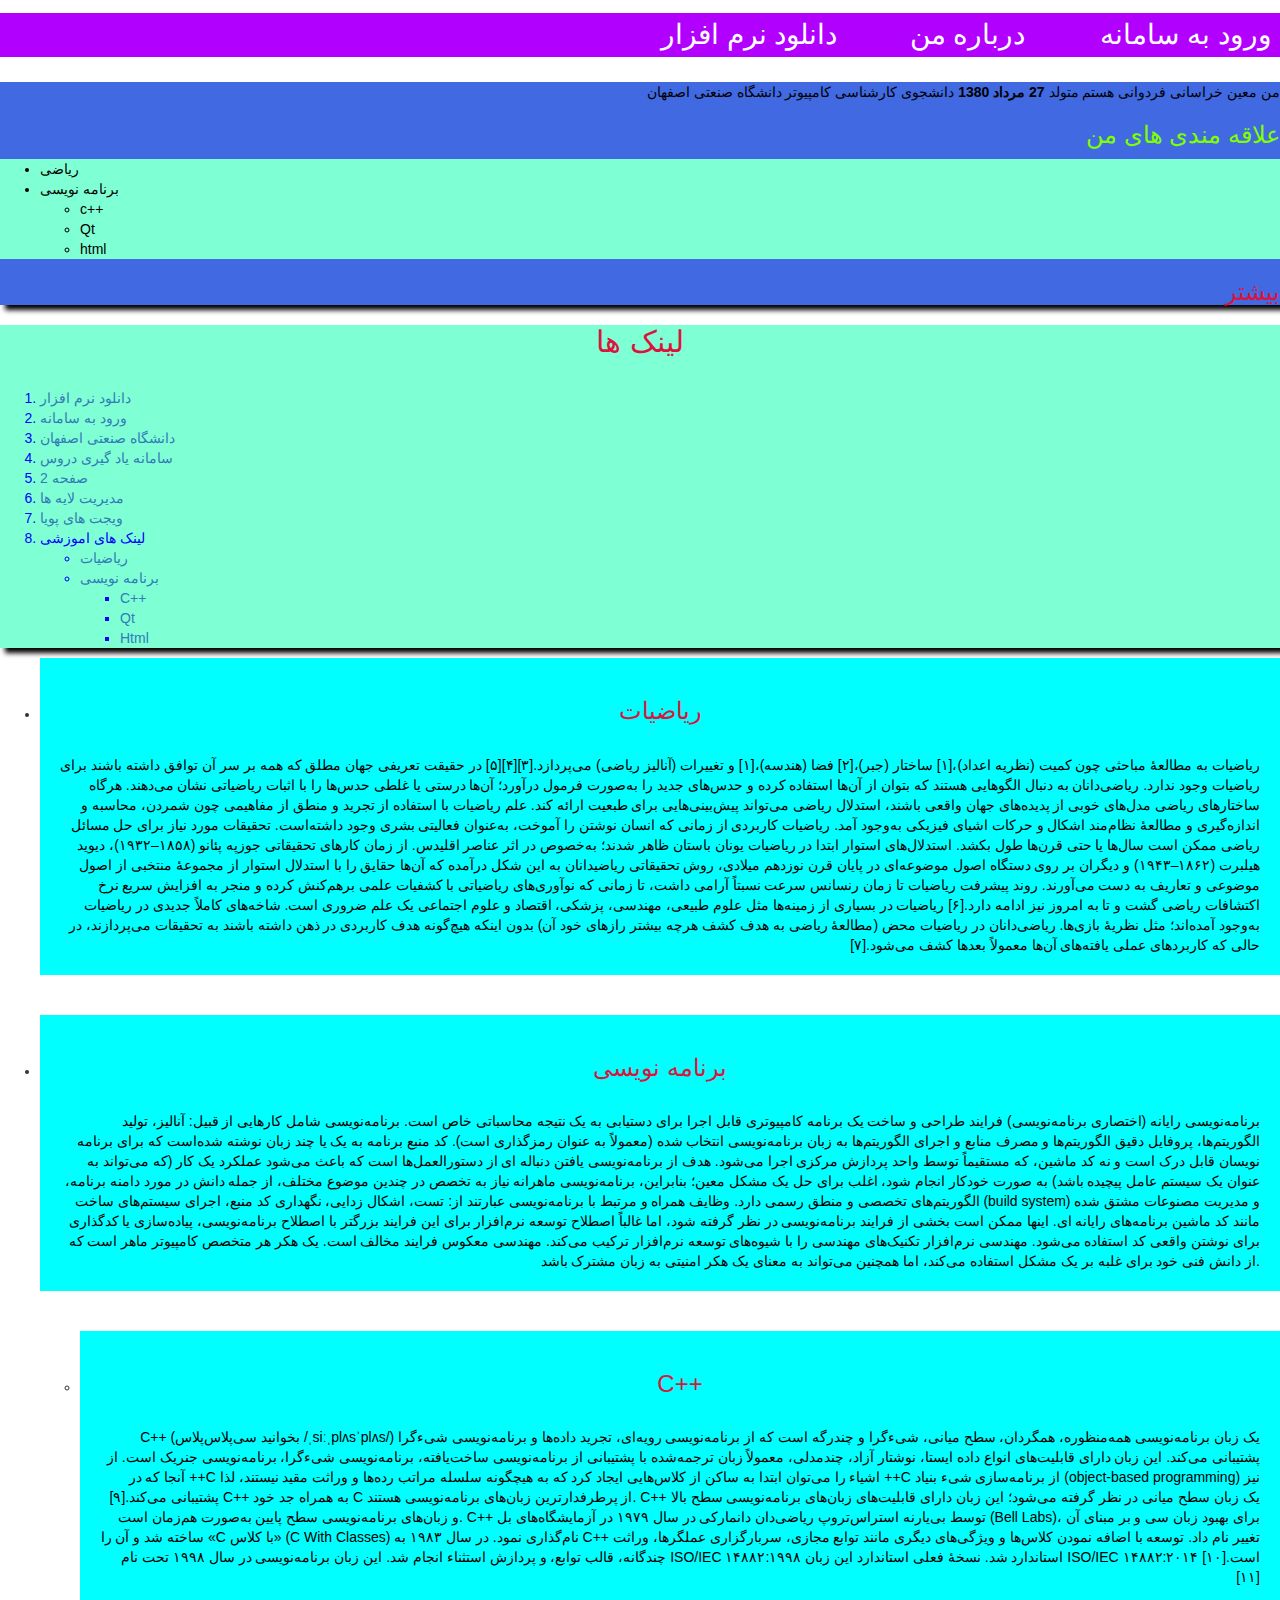
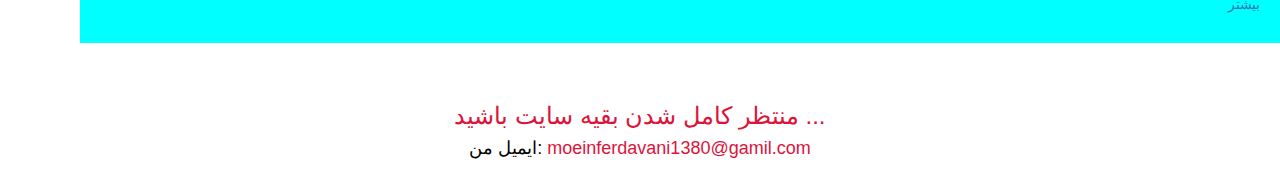
==== index.html @ 9e16d789 "add menubar to some media for index.html" ====
﻿<!DOCTYPE html>
<html>
  <head>
    <title>moein page</title>
    <meta charset="utf-8" />
    <meta name="viewport" content="width=device-width, initial-scale=1.0" />
    <link rel="stylesheet" href="Styles.css"/>
    <link rel="stylesheet" href="BootStrap/css/bootstrap.min.css" />
      <style>
          .MyMenu
          {
              background-color:rgb(178, 0, 255);
              color:white;
              font-size:200%;
              margin-top:1%;
              margin-bottom:2%;
              overflow:hidden;
          }
          a.MyMenuItem
          {
              color:white;
              text-align:center;
              padding:2px;
              overflow:hidden;
              position:relative;
              float:right;
          }
          a.MyMenuItem:hover
          {
              color:rgb(178, 0, 255);
              background-color:rgb(220, 180, 229);
              text-decoration:none;
             
          }
         
          @media (max-width:991px)
          {
              .MyMenu
              {
                  display:none;
              }
          }
      </style>
     
  </head>
  <body>
      <div class="content">
          <div class="row MyMenu" id="LargMediaMenuBar">

              <a class="MyMenuItem col-lg-2 col-md-4" href="LoginPage.html">ورود به سامانه</a>
              <a class="MyMenuItem col-lg-2 col-md-4" href="About.html">درباره من</a>
              <a class="MyMenuItem col-lg-2 col-md-4" href="DowloadPage.html">دانلود نرم افزار</a>

          </div>
      </div>
      <div style="background-color:royalblue;color:black;text-align:right;font-size:14px;box-shadow:5px 5px 5px  black">
          من معین خراسانی فردوانی هستم متولد
          <b>27 مرداد 1380</b>
          دانشجوی کارشناسی کامپیوتر دانشگاه صنعتی اصفهان
          <br />
          <h3 style="text-align:right;color:chartreuse">علاقه مندی های من</h3>

          <ul style="text-align:left;background-color:aquamarine;color:black">
              <li class="FavoritName">ریاضی</li>
              <li class="FavoritName">برنامه نویسی</li>
              <ul>
                  <li class="FavoritName">c++</li>
                  <li class="FavoritName">Qt</li>
                  <li class="FavoritName">html</li>
              </ul>

          </ul>
          <a href="About.html"><h3><span style="color:crimson">بیشتر</span></h3></a>
      </div>
      <div style="background-color:aquamarine;box-shadow:5px 5px 5px  black">
          <h2 style="text-align:center"><span style="color:crimson">لینک ها</span></h2><br />
          <ol style="text-align:left;color:blue">
              <!-- external sites link-->
              <li><a href="DowloadPage.html" class="FavoritLink">دانلود نرم افزار</a></li>
              <li><a href="LoginPage.html" class="FavoritLink">ورود به سامانه</a></li>
              <li><a href="https://www.iut.ac.ir" target="_blank" class="FavoritLink">دانشگاه صنعتی اصفهان</a></li>
              <li><a href="https://www.lms.iut.ac.ir" target="_blank" title="سامانه lms" class="FavoritLink">سامانه یاد گیری دروس</a></li>
              <li><a href="Page2.html" class="FavoritLink">صفحه 2</a></li>
              <li><a href="Layout.html" class="FavoritLink">مدیریت لایه ها</a></li>
              <li><a href="JsExamin.html" class="FavoritLink">ویجت های  پویا</a></li>

              <li>لینک های اموزشی</li>
              <!--internal link-->
              <ul>
                  <li><a href="#mathematic" class="FavoritLink">ریاضیات</a></li>
                  <li><a href="#programming" class="FavoritLink">برنامه نویسی</a></li>
                  <ul>
                      <li><a href="#c++" class="FavoritLink">C++</a></li>
                      <li><a href="Qt.html" class="FavoritLink">Qt</a></li>
                      <li><a href="Html.html" class="FavoritLink">Html</a></li>
                  </ul>
              </ul>
          </ol>

      </div>
      <ul>
          <section id="mathematic">
              <li>
                  <div class="TxtContent">
                      <h3 class="MagorName">ریاضیات</h3><br />
                      ریاضیات به مطالعهٔ مباحثی چون کمیت (نظریه اعداد)،[۱] ساختار (جبر)،[۲] فضا (هندسه)،[۱] و تغییرات (آنالیز ریاضی) می‌پردازد.[۳][۴][۵] در حقیقت تعریفی جهان مطلق که همه بر سر آن توافق داشته باشند برای ریاضیات وجود ندارد.

                      ریاضی‌دانان به دنبال الگوهایی هستند که بتوان از آن‌ها استفاده کرده و حدس‌های جدید را به‌صورت فرمول درآورد؛ آن‌ها درستی یا غلطی حدس‌ها را با اثبات ریاضیاتی نشان می‌دهند. هرگاه ساختارهای ریاضی مدل‌های خوبی از پدیده‌های جهان واقعی باشند، استدلال ریاضی می‌تواند پیش‌بینی‌هایی برای طبعیت ارائه کند. علم ریاضیات با استفاده از تجرید و منطق از مفاهیمی چون شمردن، محاسبه و اندازه‌گیری و مطالعهٔ نظام‌مند اشکال و حرکات اشیای فیزیکی به‌وجود آمد. ریاضیات کاربردی از زمانی که انسان نوشتن را آموخت، به‌عنوان فعالیتی بشری وجود داشته‌است. تحقیقات مورد نیاز برای حل مسائل ریاضی ممکن است سال‌ها یا حتی قرن‌ها طول بکشد.

                      استدلال‌های استوار ابتدا در ریاضیات یونان باستان ظاهر شدند؛ به‌خصوص در اثر عناصر اقلیدس. از زمان کارهای تحقیقاتی جوزپه پئانو (۱۸۵۸–۱۹۳۲)، دیوید هیلبرت (۱۸۶۲–۱۹۴۳) و دیگران بر روی دستگاه اصول موضوعه‌ای در پایان قرن نوزدهم میلادی، روش تحقیقاتی ریاضیدانان به این شکل درآمده که آن‌ها حقایق را با استدلال استوار از مجموعهٔ منتخبی از اصول موضوعی و تعاریف به‌ دست می‌آورند. روند پیشرفت ریاضیات تا زمان رنسانس سرعت نسبتاً آرامی داشت، تا زمانی که نوآوری‌های ریاضیاتی با کشفیات علمی برهم‌کنش کرده و منجر به افزایش سریع نرخ اکتشافات ریاضی گشت و تا به امروز نیز ادامه دارد.[۶]

                      ریاضیات در بسیاری از زمینه‌ها مثل علوم طبیعی، مهندسی، پزشکی، اقتصاد و علوم اجتماعی یک علم ضروری است. شاخه‌های کاملاً جدیدی در ریاضیات به‌وجود آمده‌اند؛ مثل نظریهٔ بازی‌ها. ریاضی‌دانان در ریاضیات محض (مطالعهٔ ریاضی به هدف کشف هرچه بیشتر رازهای خود آن) بدون اینکه هیچ‌گونه هدف کاربردی در ذهن داشته باشند به تحقیقات می‌پردازند، در حالی که کاربردهای عملی یافته‌های آن‌ها معمولاً بعدها کشف می‌شود.[۷]


                  </div><br /><br />

              </li>
          </section>
          <section id="programming">
              <li>
                  <div class="TxtContent">
                      <h3 class="MagorName">برنامه نویسی</h3><br />
                      برنامه‌نویسی رایانه (اختصاری برنامه‌نویسی) فرایند طراحی و ساخت یک برنامه کامپیوتری قابل اجرا برای دستیابی به یک نتیجه محاسباتی خاص است. برنامه‌نویسی شامل کارهایی از قبیل: آنالیز، تولید الگوریتم‌ها، پروفایل دقیق الگوریتم‌ها و مصرف منابع و اجرای الگوریتم‌ها به زبان برنامه‌نویسی انتخاب شده (معمولاً به عنوان رمزگذاری است). کد منبع برنامه به یک یا چند زبان نوشته شده‌است که برای برنامه نویسان قابل درک است و نه کد ماشین، که مستقیماً توسط واحد پردازش مرکزی اجرا می‌شود. هدف از برنامه‌نویسی یافتن دنباله ای از دستورالعمل‌ها است که باعث می‌شود عملکرد یک کار (که می‌تواند به عنوان یک سیستم عامل پیچیده باشد) به صورت خودکار انجام شود، اغلب برای حل یک مشکل معین؛ بنابراین، برنامه‌نویسی ماهرانه نیاز به تخصص در چندین موضوع مختلف، از جمله دانش در مورد دامنه برنامه، الگوریتم‌های تخصصی و منطق رسمی دارد.

                      وظایف همراه و مرتبط با برنامه‌نویسی عبارتند از: تست، اشکال زدایی، نگهداری کد منبع، اجرای سیستم‌های ساخت (build system) و مدیریت مصنوعات مشتق شده مانند کد ماشین برنامه‌های رایانه ای. اینها ممکن است بخشی از فرایند برنامه‌نویسی در نظر گرفته شود، اما غالباً اصطلاح توسعه نرم‌افزار برای این فرایند بزرگتر با اصطلاح برنامه‌نویسی، پیاده‌سازی یا کدگذاری برای نوشتن واقعی کد استفاده می‌شود. مهندسی نرم‌افزار تکنیک‌های مهندسی را با شیوه‌های توسعه نرم‌افزار ترکیب می‌کند. مهندسی معکوس فرایند مخالف است. یک هکر هر متخصص کامپیوتر ماهر است که از دانش فنی خود برای غلبه بر یک مشکل استفاده می‌کند، اما همچنین می‌تواند به معنای یک هکر امنیتی به زبان مشترک باشد.


                  </div><br /><br />
              </li>
          </section>
          <ul>
              <section id="c++">
                  <li>
                      <div class="TxtContent">
                          <h3 class="MagorName">C++</h3><br />
                          C++ (بخوانید سی‌پلاس‌پلاس ‎/ˌsiːˌplʌsˈplʌs/‎) یک زبان برنامه‌نویسی همه‌منظوره، همگردان، سطح میانی، شیءگرا و چندرگه است که از برنامه‌نویسی رویه‌ای، تجرید داده‌ها و برنامه‌نویسی شیءگرا پشتیبانی می‌کند. این زبان دارای قابلیت‌های انواع داده ایستا، نوشتار آزاد، چندمدلی، معمولاً زبان ترجمه‌شده با پشتیبانی از برنامه‌نویسی ساخت‌یافته، برنامه‌نویسی شیءگرا، برنامه‌نویسی جنریک است. از آنجا که در ++C اشیاء را می‌توان ابتدا به ساکن از کلاس‌هایی ایجاد کرد که به هیچگونه سلسله مراتب رده‌ها و وراثت مقید نیستند، لذا ++C از برنامه‌سازی شیء بنیاد (object-based programming) نیز پشتیبانی می‌کند.[۹] C++ به همراه جد خود C از پرطرفدارترین زبان‌های برنامه‌نویسی هستند. C++ یک زبان سطح میانی در نظر گرفته می‌شود؛ این زبان دارای قابلیت‌های زبان‌های برنامه‌نویسی سطح بالا و زبان‌های برنامه‌نویسی سطح پایین به‌صورت هم‌زمان است.

                          C++ توسط بی‌یارنه استراس‌تروپ ریاضی‌دان دانمارکی در سال ۱۹۷۹ در آزمایشگاه‌های بل (Bell Labs)، برای بهبود زبان سی و بر مبنای آن ساخته شد و آن را «C با کلاس» (C With Classes) نام‌گذاری نمود. در سال ۱۹۸۳ به C++ تغییر نام داد. توسعه با اضافه نمودن کلاس‌ها و ویژگی‌های دیگری مانند توابع مجازی، سربارگزاری عملگرها، وراثت چندگانه، قالب توابع، و پردازش استثناء انجام شد. این زبان برنامه‌نویسی در سال ۱۹۹۸ تحت نام ISO/IEC ۱۴۸۸۲:۱۹۹۸ استاندارد شد. نسخهٔ فعلی استاندارد این زبان ISO/IEC ۱۴۸۸۲:۲۰۱۴ است.[۱۰][۱۱]

                          <h5><a href="C++.html">بیشتر</a></h5>
                      </div><br /><br />
                  </li>
              </section>
          </ul>
      </ul>
      <div style="color:crimson;text-align:center">
          <h3>منتظر کامل شدن بقیه سایت باشید  ...</h3>
          <h4><span style="color:black">ایمیل من:</span> moeinferdavani1380@gamil.com</h4>
      </div>
      
      <!--<script>
          function matchSmallMedia() {
              var md = window.matchMedia("(max-width:991px)");
              if (md.matches) {
                  document.getElementById("LargMediaMenuBar").style.display = 'none';
              }
          }
          matchSmallMedia();

      </script>-->

  </body>

</html>
---- Styles.css ----
body
{
    margin:30px 30px 30px 30px;
}
div.TxtContent
        {
        color:black;text-align:right;
        }
        div.TxtContent:hover
        {
            box-shadow: 5px 5px 5px black;
        }
        
        
        .TxtContent
        {
            background-color:aqua;
            padding:20px;
        }
        h3.MagorName
        {
            text-align:center;
            color:crimson
        }
        .MainHeaderStyle
        {
            text-align:center;
            color:crimson
        }
        .FavoritName:hover
        {
            background-color:black;
            color:aqua;
        }
        a.FavoritLink:hover
        {
           background-color:blueviolet;
           color:white;
           text-decoration:none;
           font-size:18px;
        }
        div.Item
        {
            background-color:aqua;
            color:black;

            font-size:70%;
            font-style:italic;
            font-family:'Gill Sans', 'Gill Sans MT', Calibri, 'Trebuchet MS', sans-serif;

            display:inline-flex;
            width:400px;
            height:200px;
            margin:40px;
            box-sizing:border-box;
        }
        div.ScrollArea
        {
            overflow:auto;
            height:250px;
            background-color:white;   
        }
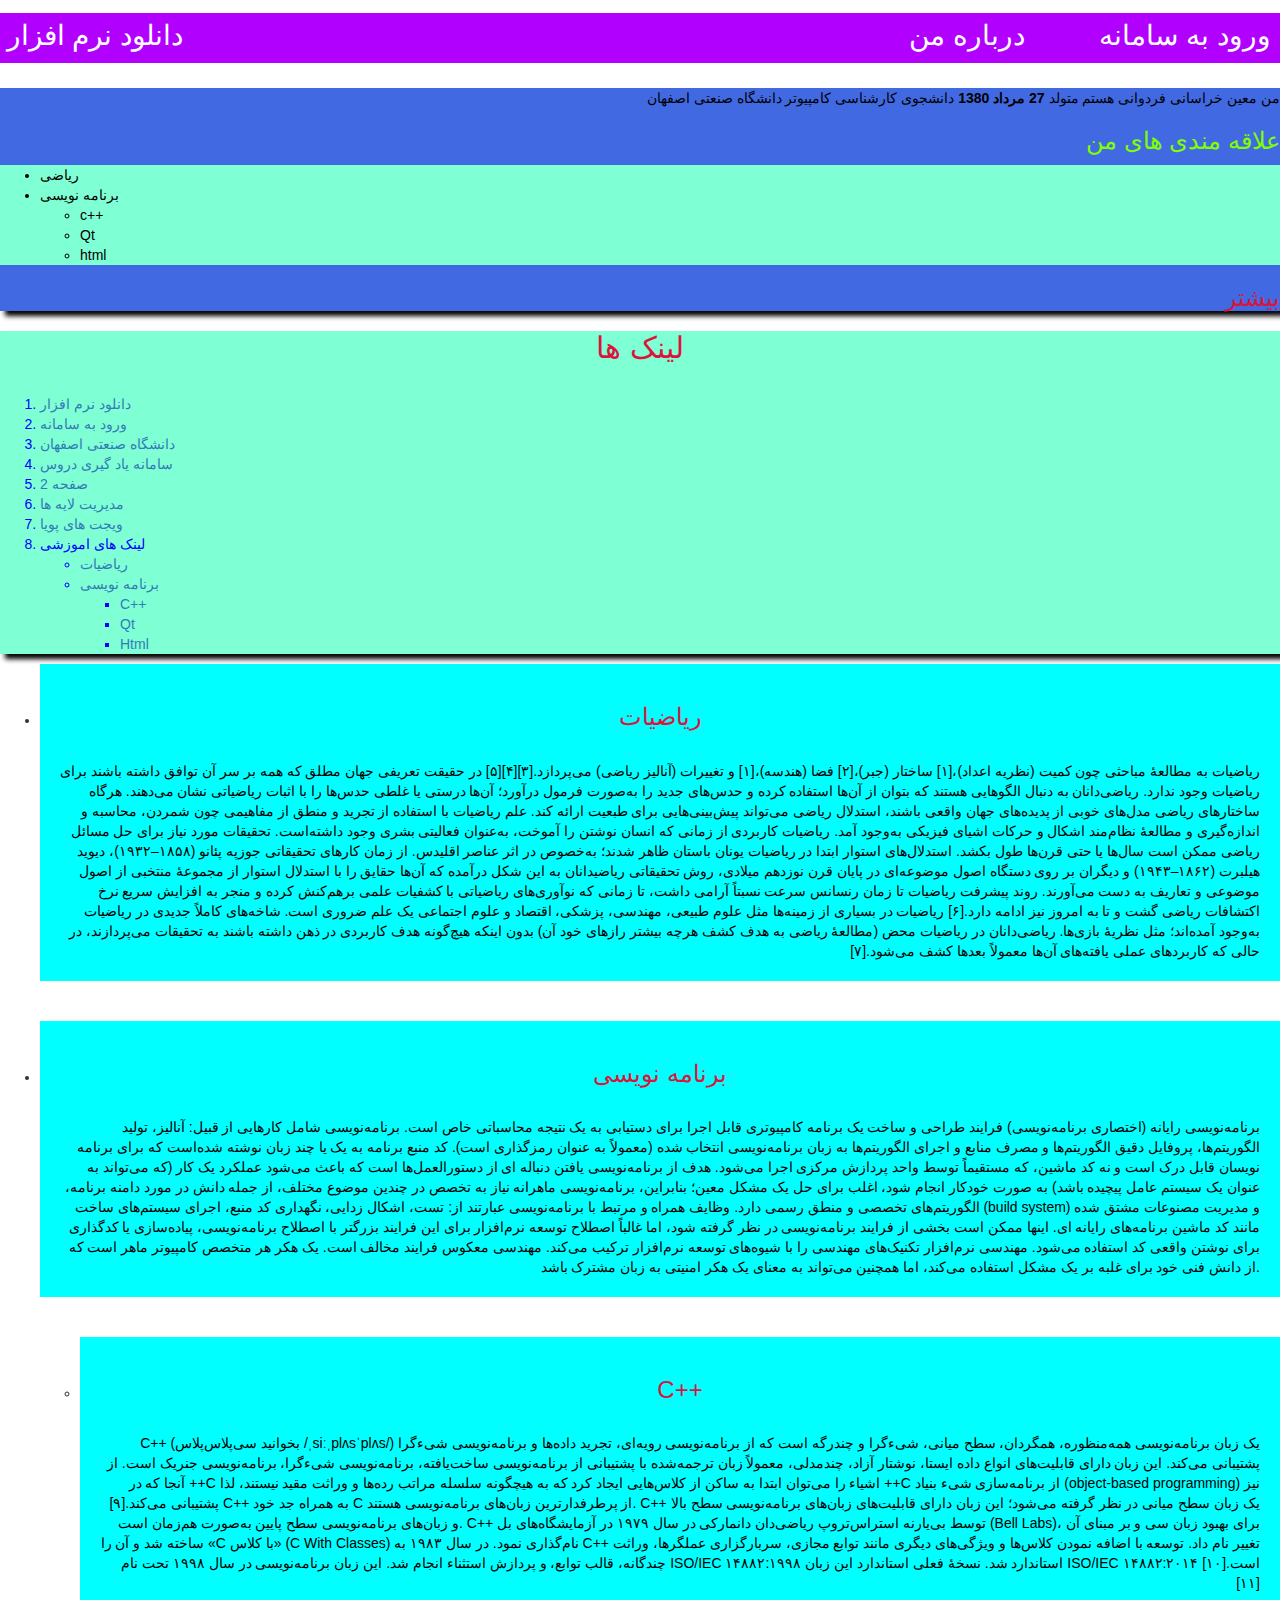
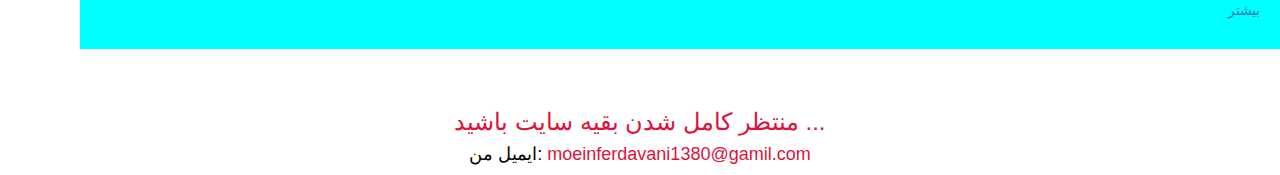
==== commit c18a2e8e: "change nav bar" ====
--- a/index.html
+++ b/index.html
@@ -1,57 +1,49 @@
 ﻿<!DOCTYPE html>
 <html>
-  <head>
+<head>
     <title>moein page</title>
     <meta charset="utf-8" />
     <meta name="viewport" content="width=device-width, initial-scale=1.0" />
-    <link rel="stylesheet" href="Styles.css"/>
+    <link rel="stylesheet" href="Styles.css" />
     <link rel="stylesheet" href="BootStrap/css/bootstrap.min.css" />
-      <style>
-          .MyMenu
-          {
-              background-color:rgb(178, 0, 255);
-              color:white;
-              font-size:200%;
-              margin-top:1%;
-              margin-bottom:2%;
-              overflow:hidden;
-          }
-          a.MyMenuItem
-          {
-              color:white;
-              text-align:center;
-              padding:2px;
-              overflow:hidden;
-              position:relative;
-              float:right;
-          }
-          a.MyMenuItem:hover
-          {
-              color:rgb(178, 0, 255);
-              background-color:rgb(220, 180, 229);
-              text-decoration:none;
-             
-          }
-         
-          @media (max-width:991px)
-          {
-              .MyMenu
-              {
-                  display:none;
-              }
-          }
-      </style>
-     
-  </head>
+    <script src="https://ajax.googleapis.com/ajax/libs/jquery/3.5.1/jquery.min.js"></script>
+    <script src="https://maxcdn.bootstrapcdn.com/bootstrap/3.4.1/js/bootstrap.min.js"></script>
+    <style>
+        .MyMenu {
+            background-color: rgb(178, 0, 255);
+            color: white;
+            font-size: 200%;
+            margin-top: 1%;
+            margin-bottom: 2%;
+            overflow: hidden;
+        }
+
+        a.MyMenuItem {
+            color: white;
+            text-align: center;
+            padding: 2px;
+            overflow: hidden;
+            position: relative;
+            float: right;
+        }
+
+            a.MyMenuItem:hover {
+                color: rgb(178, 0, 255);
+                background-color: rgb(220, 180, 229);
+                text-decoration: none;
+            }
+    </style>
+
+</head>
   <body>
       <div class="content">
-          <div class="row MyMenu" id="LargMediaMenuBar">
+          <nav class="row MyMenu  navbar" id="LargMediaMenuBar">
 
-              <a class="MyMenuItem col-lg-2 col-md-4" href="LoginPage.html">ورود به سامانه</a>
-              <a class="MyMenuItem col-lg-2 col-md-4" href="About.html">درباره من</a>
-              <a class="MyMenuItem col-lg-2 col-md-4" href="DowloadPage.html">دانلود نرم افزار</a>
+              <a class="MyMenuItem col-xs-4 col-lg-2 col-md-4 col-sm-4" href="LoginPage.html">ورود به سامانه</a>
+              <a class="MyMenuItem hidden-xs col-lg-2 col-md-4 col-sm-4 " href="About.html">درباره من</a>
+              <a class="MyMenuItem col-xs-4 col-lg-2 col-md-4 col-sm-4 pull-left" href="DowloadPage.html">دانلود نرم افزار</a>
 
-          </div>
+          </nav>
       </div>
       <div style="background-color:royalblue;color:black;text-align:right;font-size:14px;box-shadow:5px 5px 5px  black">
           من معین خراسانی فردوانی هستم متولد
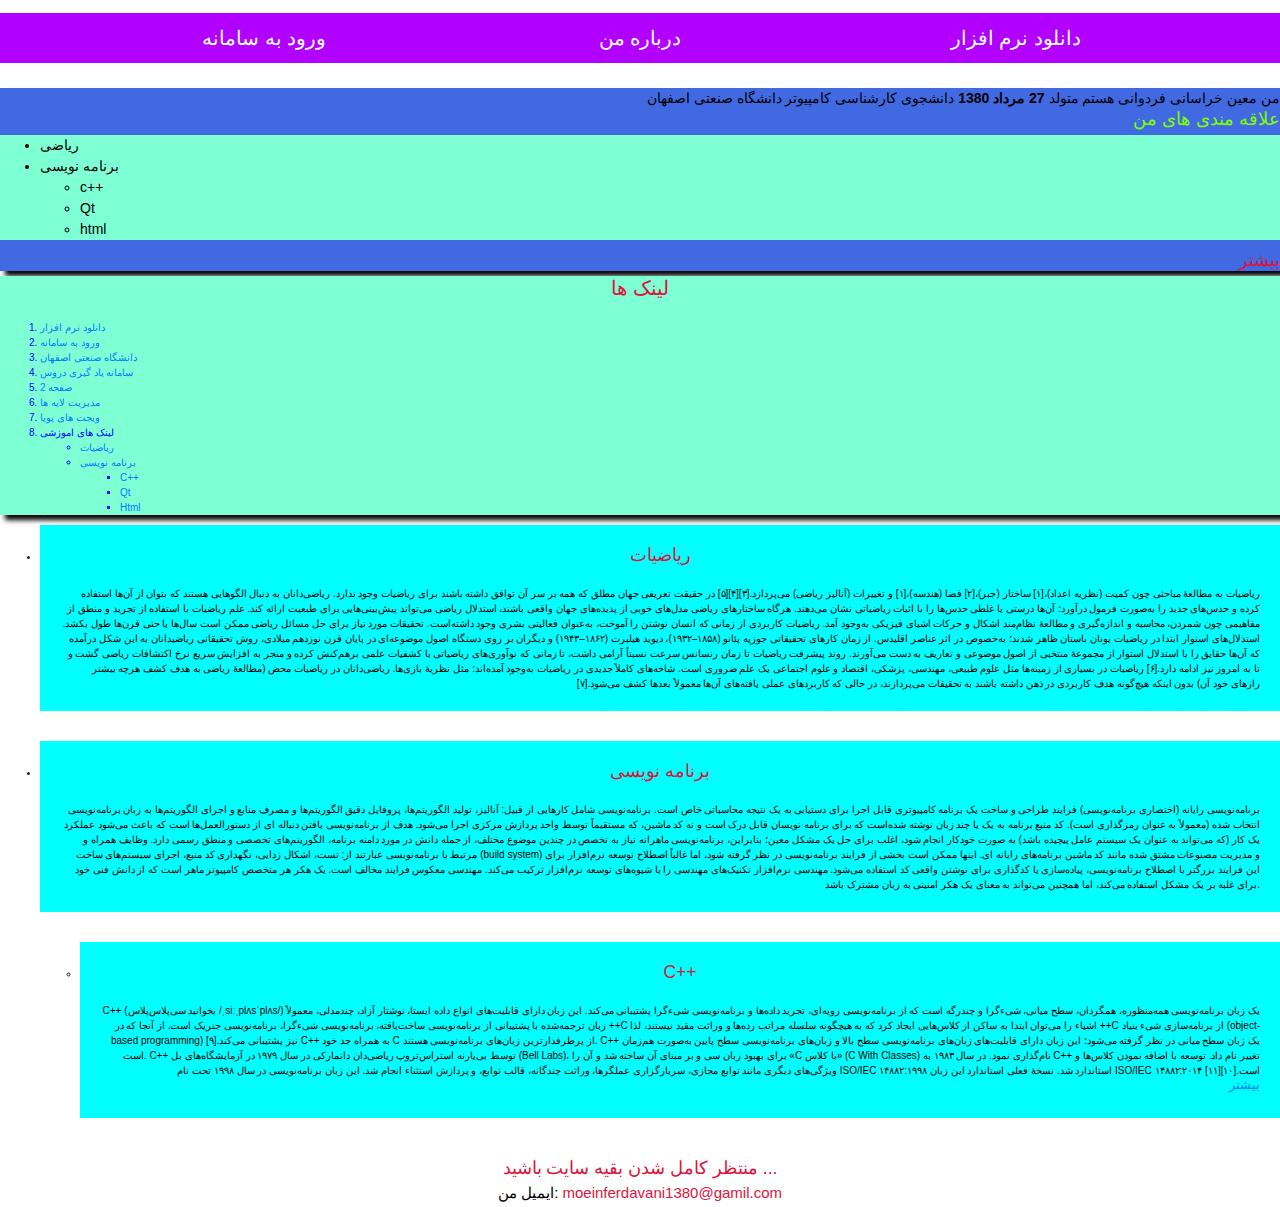
==== commit 428426a2: "add menu bar for xs device" ====
--- a/index.html
+++ b/index.html
@@ -6,8 +6,10 @@
     <meta name="viewport" content="width=device-width, initial-scale=1.0" />
     <link rel="stylesheet" href="Styles.css" />
     <link rel="stylesheet" href="BootStrap/css/bootstrap.min.css" />
+    <link rel="stylesheet" href="https://maxcdn.bootstrapcdn.com/bootstrap/4.5.2/css/bootstrap.min.css">
     <script src="https://ajax.googleapis.com/ajax/libs/jquery/3.5.1/jquery.min.js"></script>
-    <script src="https://maxcdn.bootstrapcdn.com/bootstrap/3.4.1/js/bootstrap.min.js"></script>
+    <script src="https://cdnjs.cloudflare.com/ajax/libs/popper.js/1.16.0/umd/popper.min.js"></script>
+    <script src="https://maxcdn.bootstrapcdn.com/bootstrap/4.5.2/js/bootstrap.min.js"></script>
     <style>
         .MyMenu {
             background-color: rgb(178, 0, 255);
@@ -15,10 +17,10 @@
             font-size: 200%;
             margin-top: 1%;
             margin-bottom: 2%;
-            overflow: hidden;
-        }
-
-        a.MyMenuItem {
+            overflow:visible;
+        }
+
+        .MyMenuItem {
             color: white;
             text-align: center;
             padding: 2px;
@@ -26,25 +28,86 @@
             position: relative;
             float: right;
         }
+        .btnMenu
+        {
+            
+            background-color:inherit;
+            color:white;
+
+            
+        }
+        .btnMenu:hover
+        {
+            color: rgb(178, 0, 255);
+            background-color: rgb(220, 180, 229);
+        }
+         .btnMenu:focus
+        {
+            color: rgb(178, 0, 255);
+            background-color: rgb(220, 180, 229)  !important;
+        }
+          .btnMenu:active
+        {
+            color: rgb(178, 0, 255);
+            background-color: rgb(220, 180, 229)  !important;
+        }
 
             a.MyMenuItem:hover {
                 color: rgb(178, 0, 255);
                 background-color: rgb(220, 180, 229);
                 text-decoration: none;
             }
+            .dropdown-item
+            {
+                z-index:1;
+            }
+            img.MyMenuImg
+            {
+                width:30%;
+                height:30%;
+            }
+            .MenuList
+            {
+                background-color: rgb(178, 0, 255);
+                color:white;
+                font-size:70%;
+            }
+            hr
+            {
+                border-top: 3px solid #bbb;
+            }
+
     </style>
 
 </head>
   <body>
+      <!--content -->
       <div class="content">
           <nav class="row MyMenu  navbar" id="LargMediaMenuBar">
 
-              <a class="MyMenuItem col-xs-4 col-lg-2 col-md-4 col-sm-4" href="LoginPage.html">ورود به سامانه</a>
+              <div class="dropdown pull-right visible-xs" style="background-color:inherit;">
+                  <button class="btn btn-secondary btn-lg dropdown-toggle btnMenu  pull-right" type="button" id="dropdownMenuButton" data-toggle="dropdown" aria-haspopup="true" aria-expanded="false">
+                     <img src="iconimg/menuicon.png" class="MyMenuImg"/>
+                     
+
+                  </button>
+                  <div class="dropdown-menu MenuList col-xs-2" aria-labelledby="dropdownMenuButton">
+                      <a class="dropdown-item MyMenuItem" href="LoginPage.html">ورود به سامانه</a>
+                      <a class="dropdown-item MyMenuItem" href="DowloadPage.html">دانلود نرم افزار</a>
+                      <a class="dropdown-item MyMenuItem" href="tel:+989130259970"><img src="IconImg/CallIcon.png" class="MyMenuImg" />تماس با ما</a>
+                      <a class="dropdown-item MyMenuItem" href="About.html">درباره من</a>
+                      
+                  </div>
+              </div>
+
+              <a class="MyMenuItem hidden-xs col-lg-2 col-md-4 col-sm-4" href="LoginPage.html">ورود به سامانه</a>
               <a class="MyMenuItem hidden-xs col-lg-2 col-md-4 col-sm-4 " href="About.html">درباره من</a>
-              <a class="MyMenuItem col-xs-4 col-lg-2 col-md-4 col-sm-4 pull-left" href="DowloadPage.html">دانلود نرم افزار</a>
+              <a class="MyMenuItem hidden-xs col-lg-2 col-md-4 col-sm-4 pull-md-left" href="DowloadPage.html">دانلود نرم افزار</a>
 
           </nav>
       </div>
+
+
       <div style="background-color:royalblue;color:black;text-align:right;font-size:14px;box-shadow:5px 5px 5px  black">
           من معین خراسانی فردوانی هستم متولد
           <b>27 مرداد 1380</b>
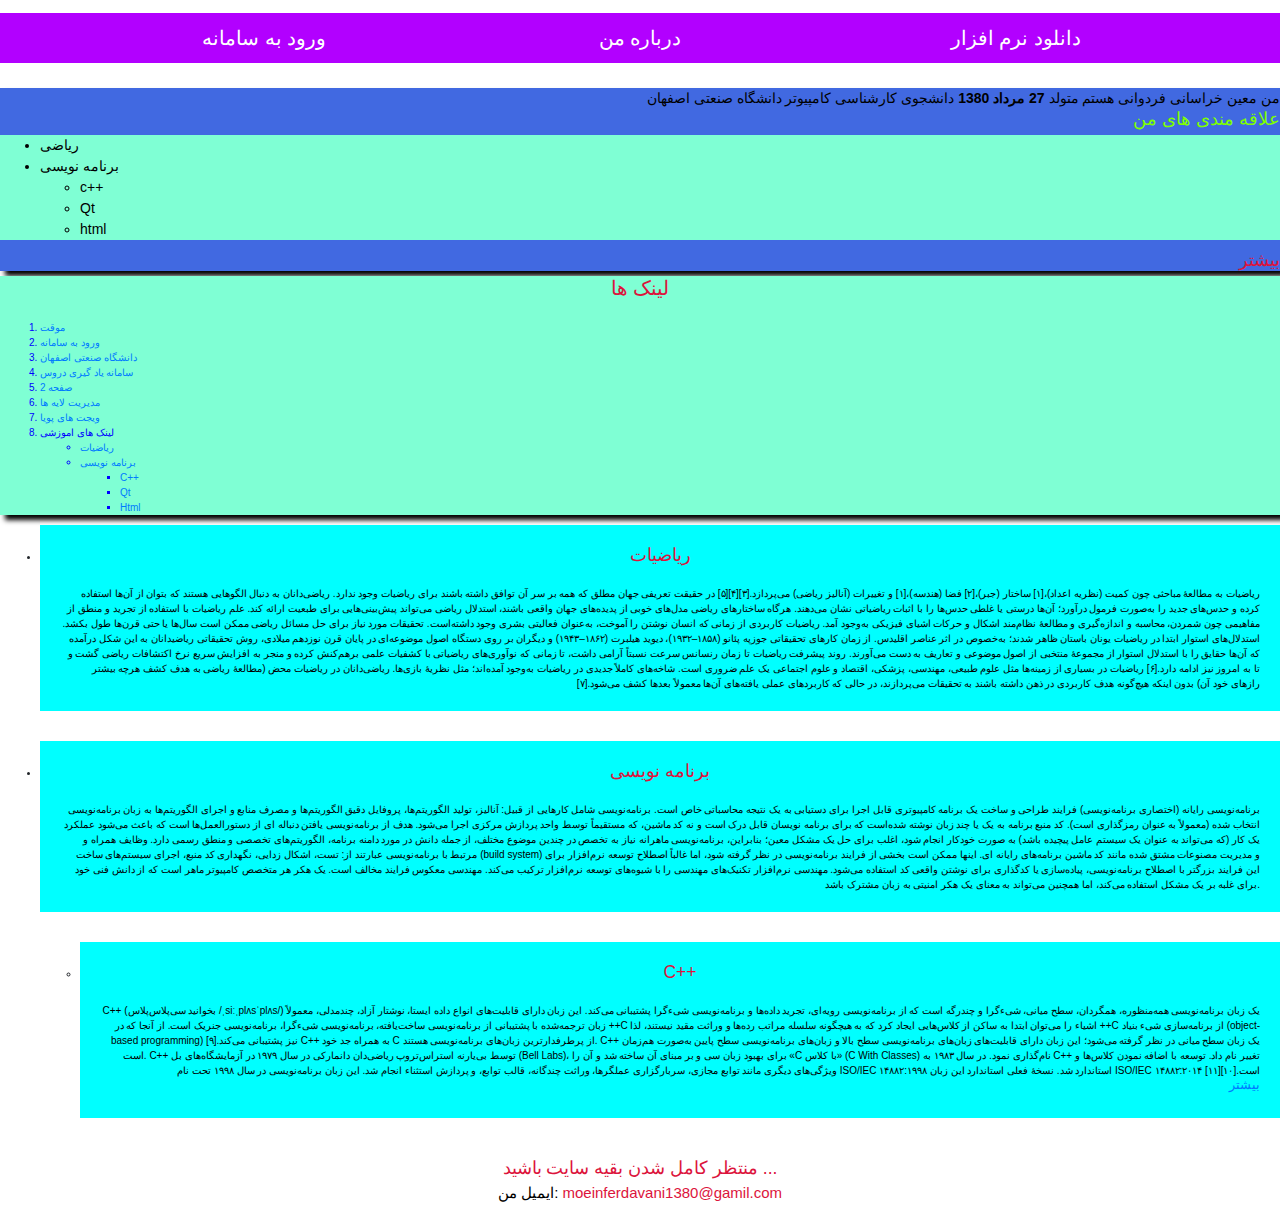
==== commit f9ff1f7e: "check python script" ====
--- a/index.html
+++ b/index.html
@@ -1,9 +1,11 @@
 ﻿<!DOCTYPE html>
 <html>
 <head>
-    <title>moein page</title>
+    <title>moein khorasani ferdavani page</title>
     <meta charset="utf-8" />
     <meta name="viewport" content="width=device-width, initial-scale=1.0" />
+    <meta name="description" content="اولین وب سایت شخصی معین خراسانی -نشانی ایمیل و شماره تماس" />
+    <meta name="keywords" content="معین خراسانی فردوانی،معین،خراسانی،فردوانی،moeinferdavani1380@gmail،سی اس اس،انی کپ،جاوا اسکریپت،html" />
     <link rel="stylesheet" href="Styles.css" />
     <link rel="stylesheet" href="BootStrap/css/bootstrap.min.css" />
     <link rel="stylesheet" href="https://maxcdn.bootstrapcdn.com/bootstrap/4.5.2/css/bootstrap.min.css">
@@ -87,11 +89,11 @@
 
               <div class="dropdown pull-right visible-xs" style="background-color:inherit;">
                   <button class="btn btn-secondary btn-lg dropdown-toggle btnMenu  pull-right" type="button" id="dropdownMenuButton" data-toggle="dropdown" aria-haspopup="true" aria-expanded="false">
-                     <img src="iconimg/menuicon.png" class="MyMenuImg"/>
+                     <img src="IconImg/MenuIcon.png" class="MyMenuImg"/>
                      
 
                   </button>
-                  <div class="dropdown-menu MenuList col-xs-2" aria-labelledby="dropdownMenuButton">
+                  <div class="dropdown-menu MenuList " aria-labelledby="dropdownMenuButton">
                       <a class="dropdown-item MyMenuItem" href="LoginPage.html">ورود به سامانه</a>
                       <a class="dropdown-item MyMenuItem" href="DowloadPage.html">دانلود نرم افزار</a>
                       <a class="dropdown-item MyMenuItem" href="tel:+989130259970"><img src="IconImg/CallIcon.png" class="MyMenuImg" />تماس با ما</a>
@@ -131,7 +133,7 @@
           <h2 style="text-align:center"><span style="color:crimson">لینک ها</span></h2><br />
           <ol style="text-align:left;color:blue">
               <!-- external sites link-->
-              <li><a href="DowloadPage.html" class="FavoritLink">دانلود نرم افزار</a></li>
+              <li><a href="Temp.html" class="FavoritLink">موقت</a></li>
               <li><a href="LoginPage.html" class="FavoritLink">ورود به سامانه</a></li>
               <li><a href="https://www.iut.ac.ir" target="_blank" class="FavoritLink">دانشگاه صنعتی اصفهان</a></li>
               <li><a href="https://www.lms.iut.ac.ir" target="_blank" title="سامانه lms" class="FavoritLink">سامانه یاد گیری دروس</a></li>
